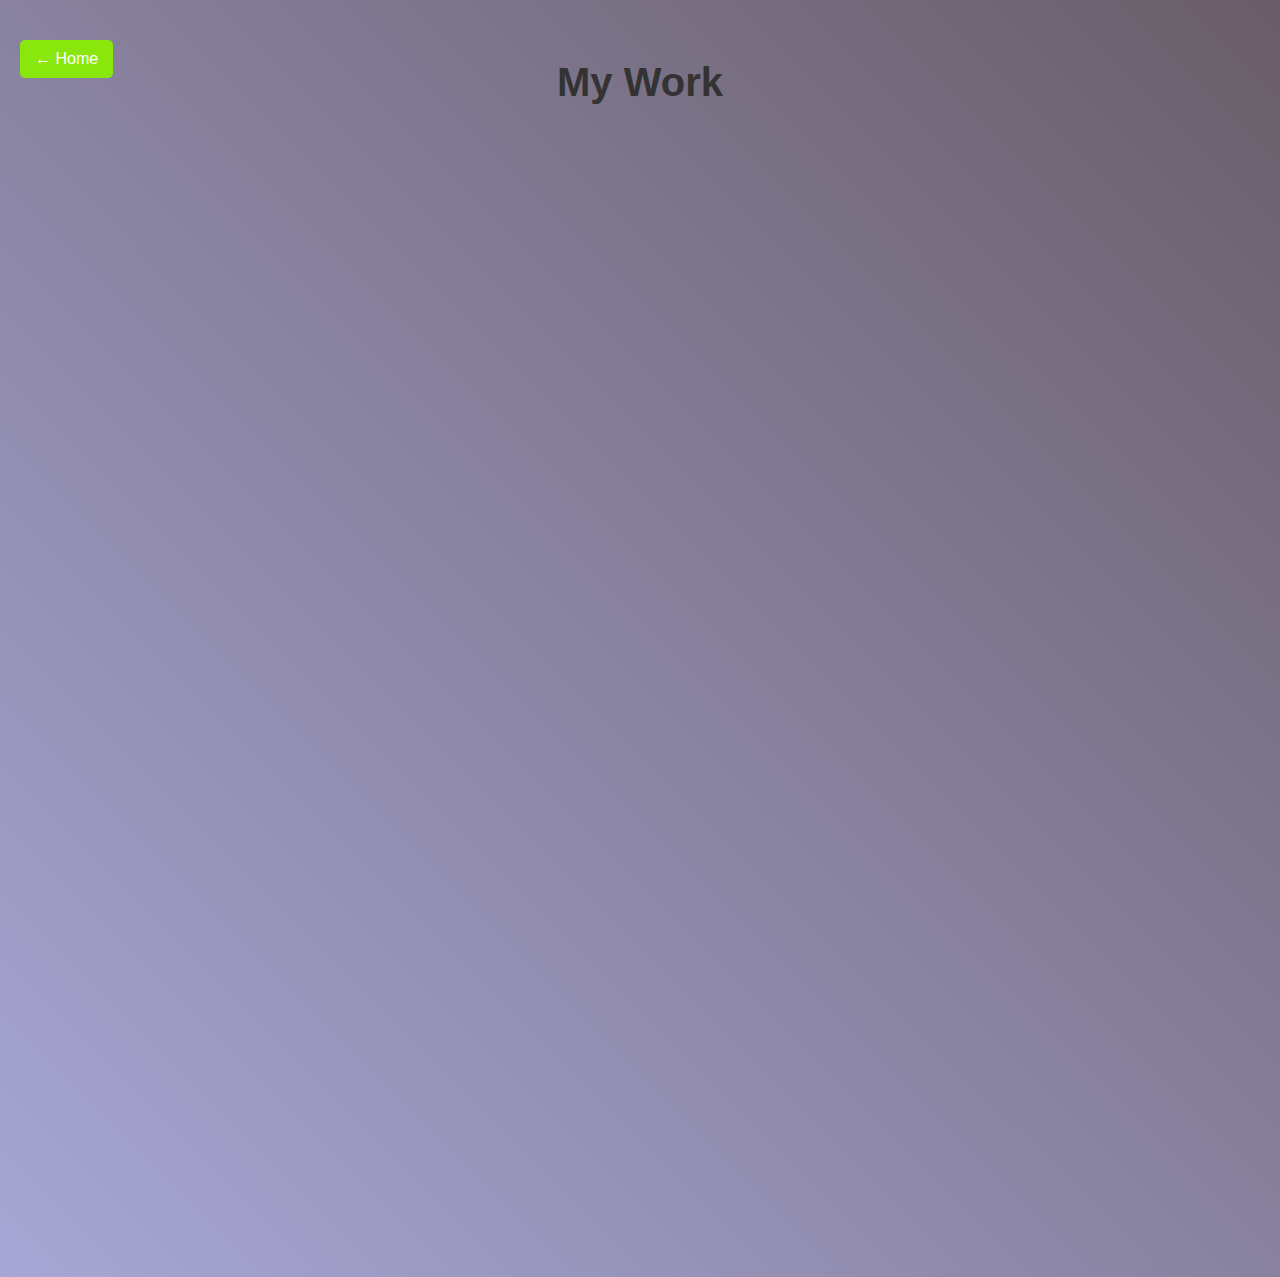
==== work.html @ 45862748 "Add files via upload" ====
<!DOCTYPE html>
<html lang="en">
<head>
    <meta charset="UTF-8">
    <meta name="viewport" content="width=device-width, initial-scale=1.0">
    <title>My Work - Portfolio</title>
    <style>
        * {
            margin: 0;
            padding: 0;
            box-sizing: border-box;
            font-family: Arial, sans-serif;
        }
        body {
            background: linear-gradient(45deg, #a7a7d6, #695d68);
            color: #333;
        }
        .container {
            max-width: 1500px;
            margin: 20px auto;
            padding: 40px;
            animation: fadeIn 1.5s ease-in;
            position: relative;
            
        }
        h1 {
            text-align: center;
            font-size: 2.5rem;
            font-weight: 800;
            margin-bottom: 20px;
            animation: slideDown 1s ease-in-out;
        }
        .work-grid {
            display: grid;
            grid-template-columns: repeat(auto-fit, minmax(300px, 1fr));
            gap: 20px;
        }
        .work-item {
            background: #fff;
            padding: 15px;
            border-radius: 10px;
            box-shadow: 0 4px 8px rgba(0, 0, 0, 0.1);
            transition: transform 0.3s ease, box-shadow 0.3s ease;
            overflow: hidden;
            opacity: 0;
            transform: translateY(20px);
            animation: fadeInUp 0.8s ease forwards;
            text-align: center;
            perspective: 1000px;
        }
        .work-item:hover {
            transform: scale(1.05);
            box-shadow: 0 6px 12px rgba(0, 0, 0, 0.2);
        }
        .work-item img {
            width: 100%; /* Make sure the width adjusts to the container */
            height: 400px; /* Set a fixed height */
            object-fit: cover; /* Ensures images maintain aspect ratio and fill the area */
            border-radius: 10px;
            transition: transform 0.3s ease-in-out;
        }

        .work-item:hover {
            transform: scale(1.05);
            box-shadow: 0 6px 12px rgba(0, 0, 0, 0.2);
        }
        .work-item:hover img {
            transform: rotateX(10deg) rotateY(10deg) scale(1.1);
        }
        .work-item h3 {
            margin: 10px 0;
        }
        .work-item p {
            font-size: 14px;
            color: #666;
        }
        .visit-button {
            display: inline-block;
            margin-top: 10px;
            padding: 8px 15px;
            background: #8e44ad;
            color: white;
            text-decoration: none;
            border-radius: 5px;
            transition: background 0.3s ease;
        }
        .visit-button:hover {
            background: #732d91;
        }
        .close-button {
            position: absolute;
            top: 20px;
            left: 20px;
            padding: 10px 15px;
            background: #89e70d;
            color: white;
            border: none;
            border-radius: 5px;
            cursor: pointer;
            font-size: 16px;
            transition: background 0.3s ease;
        }
        .close-button:hover {
            background: #a83226;
        }
        @keyframes fadeIn {
            from { opacity: 0; }
            to { opacity: 1; }
        }
        @keyframes slideDown {
            from { transform: translateY(-20px); opacity: 0; }
            to { transform: translateY(0); opacity: 1; }
        }
        @keyframes fadeInUp {
            from { opacity: 0; transform: translateY(20px); }
            to { opacity: 1; transform: translateY(0); }
        }
        @media (max-width: 768px) {
            h1 {
                font-size: 2rem;
            }
        }
    </style>
</head>
<body>
    <div class="container">
        <button class="close-button" onclick="goHome()">&larr; Home</button>
        <h1>My Work</h1>
        <div class="work-grid" id="workGrid"></div>
    </div>
    <script>
        const projects = [
        { title: "Arthur Marcus Trading", img: "images/arthur marcus.png", desc: "A modern and sleek portfolio for a construction company.", link: "https://www.arthur-marcus.com/" },
            { title: "East Africa Packaging Hub", img: "images/Eastafrica.png", desc: "A fully functional e-commerce platform.", link: "#" },
            { title: "Cipher Movies", img: "images/movie.png", desc: "A custom-built site for a movie site ", link: "#" },
            { title: "HR consultancy Firm", img: "images/hr.png", desc: "A high-converting business landing page.", link: "#" },
            { title: "G.FOX Limited", img: "images/gfox.png", desc: "A dynamic website for a supplying company.", link: "https://gfox.co.za/" },
            { title: "RED DOT Company", img: "images/reddot.png", desc: "A platform for a Distribution comapny.", link: "https://www.reddotdistribution.com/" },
             ];
        
        const workGrid = document.getElementById("workGrid");
        projects.forEach((project, index) => {
            const item = document.createElement("div");
            item.classList.add("work-item");
            item.style.animationDelay = `${index * 0.2}s`;
            item.innerHTML = `
                <img src="${project.img}" alt="${project.title}">
                <h3>${project.title}</h3>
                <p>${project.desc}</p>
                <a href="${project.link}" class="visit-button" target="_blank">Visit Site</a>
            `;
            workGrid.appendChild(item);
        });
        
        function goHome() {
            window.location.href = "index.html"; // Change this to your actual home page URL
        }
    </script>
</body>
</html>
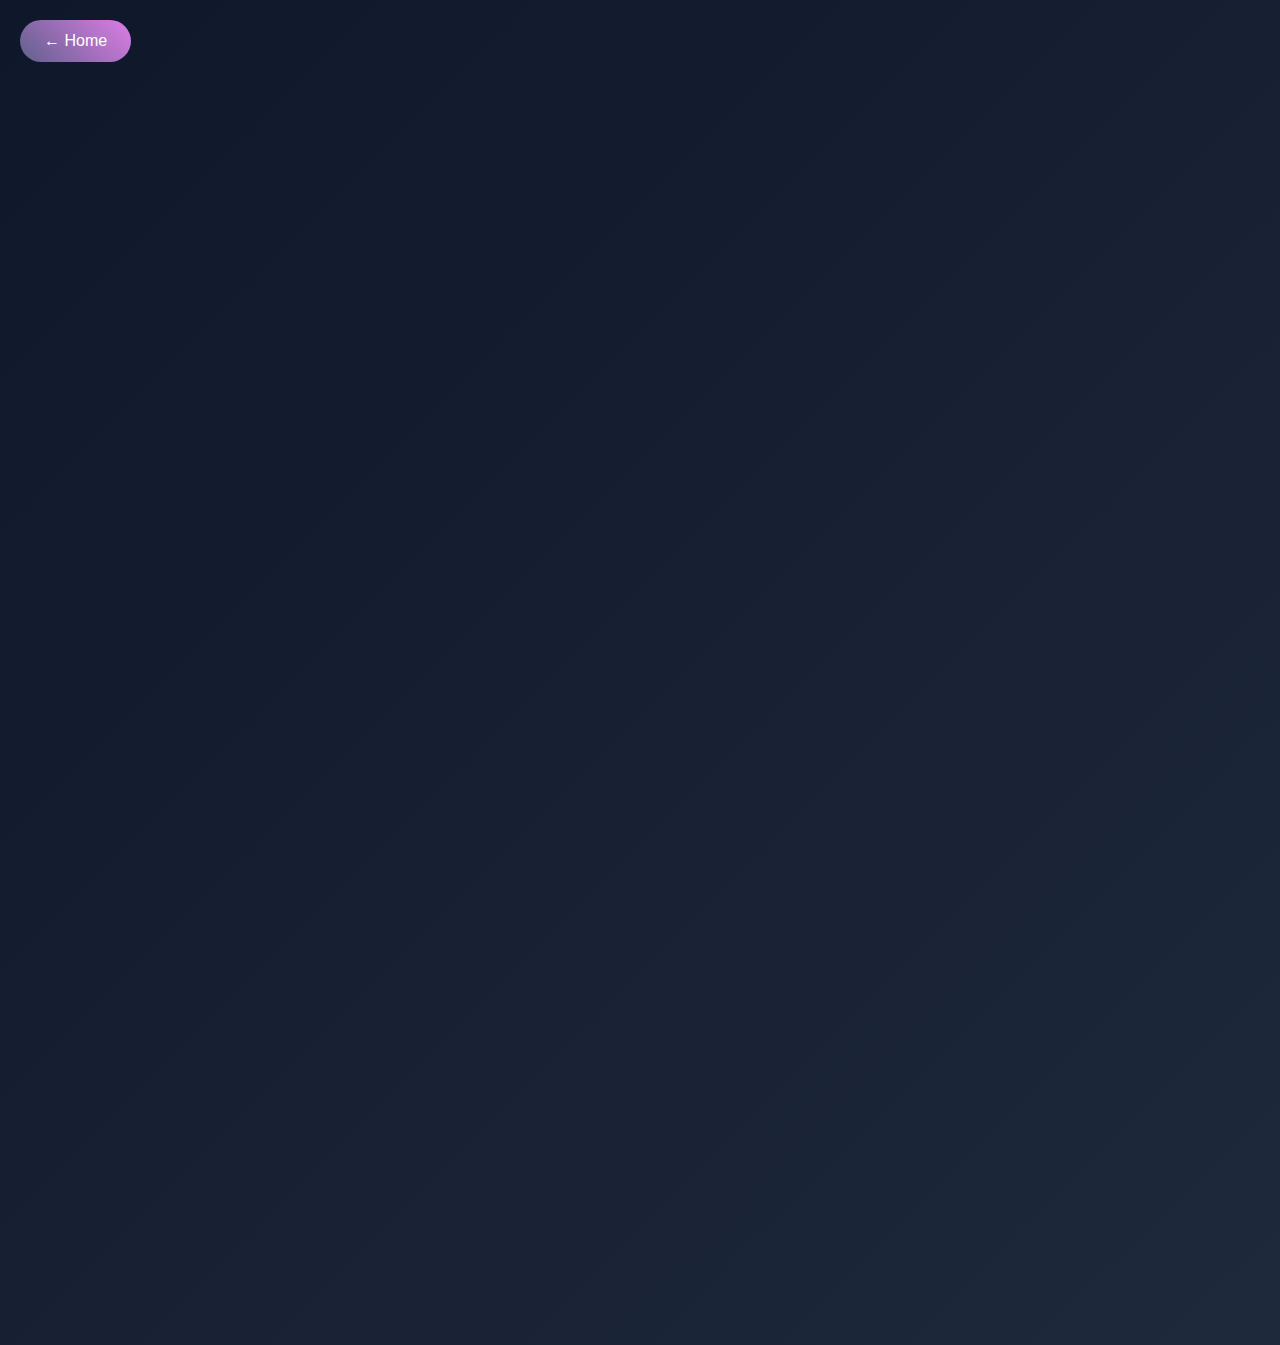
==== commit c9ccef0f: "Update work.html" ====
--- a/work.html
+++ b/work.html
@@ -4,157 +4,295 @@
     <meta charset="UTF-8">
     <meta name="viewport" content="width=device-width, initial-scale=1.0">
     <title>My Work - Portfolio</title>
+    <link href="https://unpkg.com/aos@2.3.1/dist/aos.css" rel="stylesheet">
+    
+</head>
+<body>
+    <div class="container">
+        <button class="close-button" onclick="goHome()">&larr; Home</button>
+        <h1>Projects Done</h1>
+        <div class="work-grid" id="workGrid"></div>
+    </div>
+
+    <script src="https://unpkg.com/aos@2.3.1/dist/aos.js"></script>
+    <script>
+        const projects = [
+            { 
+                title: "Arthur Marcus Trading", 
+                img: "images/arthur marcus.png", 
+                desc: "A modern and sleek portfolio website showcasing construction expertise and services.", 
+                link: "https://www.arthur-marcus.com/" 
+            },
+            { 
+                title: "East Africa Packaging Hub", 
+                img: "images/Eastafrica.png", 
+                desc: "A comprehensive e-commerce platform for packaging solutions across East Africa.", 
+                link: "http://packaging.kesug.com/index.php?i=1" 
+            },
+            { 
+                title: "Cipher Movies", 
+                img: "images/movie.png", 
+                desc: "An interactive movie database with advanced search and recommendation features.", 
+                link: "#" 
+            },
+            { 
+                title: "HR Consultancy Firm", 
+                img: "images/hr.png", 
+                desc: "A professional landing page for HR services with modern UI/UX design.", 
+                link: "https://luke8089.github.io/hrconsultancy/" 
+            },
+            { 
+                title: "G.FOX Limited", 
+                img: "images/gfox.png", 
+                desc: "A dynamic website for a leading supply chain company with interactive features.", 
+                link: "https://gfox.co.za/" 
+            },
+            { 
+                title: "RED DOT Company", 
+                img: "images/reddot.png", 
+                desc: "An elegant platform showcasing distribution services and product catalog.", 
+                link: "https://www.reddotdistribution.com/" 
+            }
+        ];
+        
+        const workGrid = document.getElementById("workGrid");
+        
+        projects.forEach((project, index) => {
+            const item = document.createElement("div");
+            item.className = "work-item";
+            item.style.animationDelay = `${index * 0.2}s`;
+            
+            item.innerHTML = `
+                <img src="${project.img}" alt="${project.title}" loading="lazy">
+                <div class="work-content">
+                    <h3>${project.title}</h3>
+                    <p>${project.desc}</p>
+                    <a href="${project.link}" class="visit-button" target="_blank">Visit Site</a>
+                </div>
+            `;
+            
+            workGrid.appendChild(item);
+        });
+
+        // Add toggle functionality
+        document.querySelectorAll('.work-item h3').forEach(title => {
+            title.addEventListener('click', function() {
+                this.classList.toggle('active');
+                const desc = this.nextElementSibling;
+                desc.classList.toggle('show');
+            });
+            
+            // Optional: Show description on hover as well
+            title.addEventListener('mouseenter', function() {
+                this.classList.add('active');
+                const desc = this.nextElementSibling;
+                desc.classList.add('show');
+            });
+            
+            title.addEventListener('mouseleave', function() {
+                if (!this.classList.contains('keep-active')) {
+                    this.classList.remove('active');
+                    const desc = this.nextElementSibling;
+                    desc.classList.remove('show');
+                }
+            });
+        });
+
+        function goHome() {
+            window.location.href = "index.html";
+        }
+    </script>
     <style>
         * {
             margin: 0;
             padding: 0;
             box-sizing: border-box;
-            font-family: Arial, sans-serif;
-        }
+            font-family: 'Poppins', sans-serif;
+        }
+        
         body {
-            background: linear-gradient(45deg, #a7a7d6, #695d68);
-            color: #333;
-        }
+            background: linear-gradient(135deg, #0f172a, #1e293b);
+            color: #fff;
+            overflow-x: hidden;
+        }
+
         .container {
             max-width: 1500px;
             margin: 20px auto;
             padding: 40px;
             animation: fadeIn 1.5s ease-in;
             position: relative;
-            
-        }
+        }
+
         h1 {
             text-align: center;
-            font-size: 2.5rem;
+            font-size: 3rem;
             font-weight: 800;
             margin-bottom: 20px;
-            animation: slideDown 1s ease-in-out;
-        }
+            background: linear-gradient(45deg, #60608b, #dd7de6);
+            -webkit-background-clip: text;
+            background-clip: text; 
+            -webkit-text-fill-color: transparent;
+            opacity: 0;
+            animation: fadeInUp 1s ease forwards;
+        }
+
         .work-grid {
             display: grid;
             grid-template-columns: repeat(auto-fit, minmax(300px, 1fr));
             gap: 20px;
         }
+
         .work-item {
-            background: #fff;
+            background: rgba(255, 255, 255, 0.05);
             padding: 15px;
             border-radius: 10px;
             box-shadow: 0 4px 8px rgba(0, 0, 0, 0.1);
-            transition: transform 0.3s ease, box-shadow 0.3s ease;
             overflow: hidden;
+            transform: translateY(20px);
             opacity: 0;
-            transform: translateY(20px);
-            animation: fadeInUp 0.8s ease forwards;
-            text-align: center;
+            animation: slideUp 0.6s ease forwards;
+            backdrop-filter: blur(10px);
+            transition: all 0.4s ease;
             perspective: 1000px;
         }
+
         .work-item:hover {
-            transform: scale(1.05);
-            box-shadow: 0 6px 12px rgba(0, 0, 0, 0.2);
-        }
+            transform: translateY(-10px);
+            box-shadow: 0 20px 40px rgba(0, 0, 0, 0.3);
+            border-color: rgba(255, 255, 255, 0.2);
+        }
+
         .work-item img {
-            width: 100%; /* Make sure the width adjusts to the container */
-            height: 400px; /* Set a fixed height */
-            object-fit: cover; /* Ensures images maintain aspect ratio and fill the area */
+            width: 100%;
+            height: 400px;
+            object-fit: cover;
+            object-position: center;
+            background: transparent;
             border-radius: 10px;
-            transition: transform 0.3s ease-in-out;
-        }
-
-        .work-item:hover {
-            transform: scale(1.05);
-            box-shadow: 0 6px 12px rgba(0, 0, 0, 0.2);
-        }
+            transition: transform 0.4s ease;
+        }
+
         .work-item:hover img {
             transform: rotateX(10deg) rotateY(10deg) scale(1.1);
         }
+
+        .work-content {
+            padding: 20px;
+        }
+
         .work-item h3 {
+            font-size: 1.0rem;
             margin: 10px 0;
-        }
+            color: #fff;
+            cursor: pointer;
+            position: relative;
+            padding-right: 30px;
+            transition: all 0.3s ease;
+        }
+
+        .work-item h3:hover {
+            color: #dd7de6;
+        }
+
+        .work-item h3::after {
+            content: "+";
+            position: absolute;
+            right: 0;
+            top: 50%;
+            transform: translateY(-50%);
+            font-size: 1.1rem;
+            transition: all 0.3s ease;
+        }
+
+        .work-item h3.active::after {
+            content: "-";
+        }
+
         .work-item p {
-            font-size: 14px;
-            color: #666;
-        }
+            color: rgba(255, 255, 255, 0.7);
+            font-size: 0.75rem;
+            line-height: 1.5;
+            max-height: 0;
+            overflow: hidden;
+            transition: max-height 0.4s ease, margin-bottom 0.4s ease;
+            margin: 0;
+        }
+
+        .work-item p.show {
+            max-height: 200px;
+            margin-bottom: 15px;
+        }
+
         .visit-button {
             display: inline-block;
-            margin-top: 10px;
-            padding: 8px 15px;
-            background: #8e44ad;
+            padding: 10px 20px;
+            background: linear-gradient(45deg, #60608b, #dd7de6);
             color: white;
             text-decoration: none;
-            border-radius: 5px;
-            transition: background 0.3s ease;
-        }
+            border-radius: 30px;
+            font-weight: 500;
+            transition: all 0.3s ease;
+            margin-top: 15px;
+        }
+
         .visit-button:hover {
-            background: #732d91;
-        }
+            transform: translateY(-2px);
+            box-shadow: 0 5px 15px rgba(221, 125, 230, 0.3);
+        }
+
         .close-button {
-            position: absolute;
+            position: fixed;
             top: 20px;
             left: 20px;
-            padding: 10px 15px;
-            background: #89e70d;
+            padding: 12px 24px;
+            background: linear-gradient(45deg, #60608b, #dd7de6);
             color: white;
             border: none;
-            border-radius: 5px;
+            border-radius: 30px;
             cursor: pointer;
             font-size: 16px;
-            transition: background 0.3s ease;
-        }
+            font-weight: 500;
+            transition: all 0.3s ease;
+            z-index: 100;
+        }
+
         .close-button:hover {
-            background: #a83226;
-        }
-        @keyframes fadeIn {
-            from { opacity: 0; }
-            to { opacity: 1; }
-        }
-        @keyframes slideDown {
-            from { transform: translateY(-20px); opacity: 0; }
-            to { transform: translateY(0); opacity: 1; }
-        }
+            transform: translateX(5px);
+            box-shadow: 0 5px 15px rgba(221, 125, 230, 0.3);
+        }
+
         @keyframes fadeInUp {
-            from { opacity: 0; transform: translateY(20px); }
-            to { opacity: 1; transform: translateY(0); }
-        }
+            from {
+                opacity: 0;
+                transform: translateY(30px);
+            }
+            to {
+                opacity: 1;
+                transform: translateY(0);
+            }
+        }
+
+        @keyframes slideUp {
+            to {
+                opacity: 1;
+                transform: translateY(0);
+            }
+        }
+
         @media (max-width: 768px) {
             h1 {
                 font-size: 2rem;
+                margin-bottom: 30px;
+            }
+            .container {
+                padding: 20px 10px;
+            }
+            .work-grid {
+                gap: 20px;
+                padding: 10px;
             }
         }
     </style>
-</head>
-<body>
-    <div class="container">
-        <button class="close-button" onclick="goHome()">&larr; Home</button>
-        <h1>My Work</h1>
-        <div class="work-grid" id="workGrid"></div>
-    </div>
-    <script>
-        const projects = [
-        { title: "Arthur Marcus Trading", img: "images/arthur marcus.png", desc: "A modern and sleek portfolio for a construction company.", link: "https://www.arthur-marcus.com/" },
-            { title: "East Africa Packaging Hub", img: "images/Eastafrica.png", desc: "A fully functional e-commerce platform.", link: "#" },
-            { title: "Cipher Movies", img: "images/movie.png", desc: "A custom-built site for a movie site ", link: "#" },
-            { title: "HR consultancy Firm", img: "images/hr.png", desc: "A high-converting business landing page.", link: "#" },
-            { title: "G.FOX Limited", img: "images/gfox.png", desc: "A dynamic website for a supplying company.", link: "https://gfox.co.za/" },
-            { title: "RED DOT Company", img: "images/reddot.png", desc: "A platform for a Distribution comapny.", link: "https://www.reddotdistribution.com/" },
-             ];
-        
-        const workGrid = document.getElementById("workGrid");
-        projects.forEach((project, index) => {
-            const item = document.createElement("div");
-            item.classList.add("work-item");
-            item.style.animationDelay = `${index * 0.2}s`;
-            item.innerHTML = `
-                <img src="${project.img}" alt="${project.title}">
-                <h3>${project.title}</h3>
-                <p>${project.desc}</p>
-                <a href="${project.link}" class="visit-button" target="_blank">Visit Site</a>
-            `;
-            workGrid.appendChild(item);
-        });
-        
-        function goHome() {
-            window.location.href = "index.html"; // Change this to your actual home page URL
-        }
-    </script>
 </body>
 </html>
